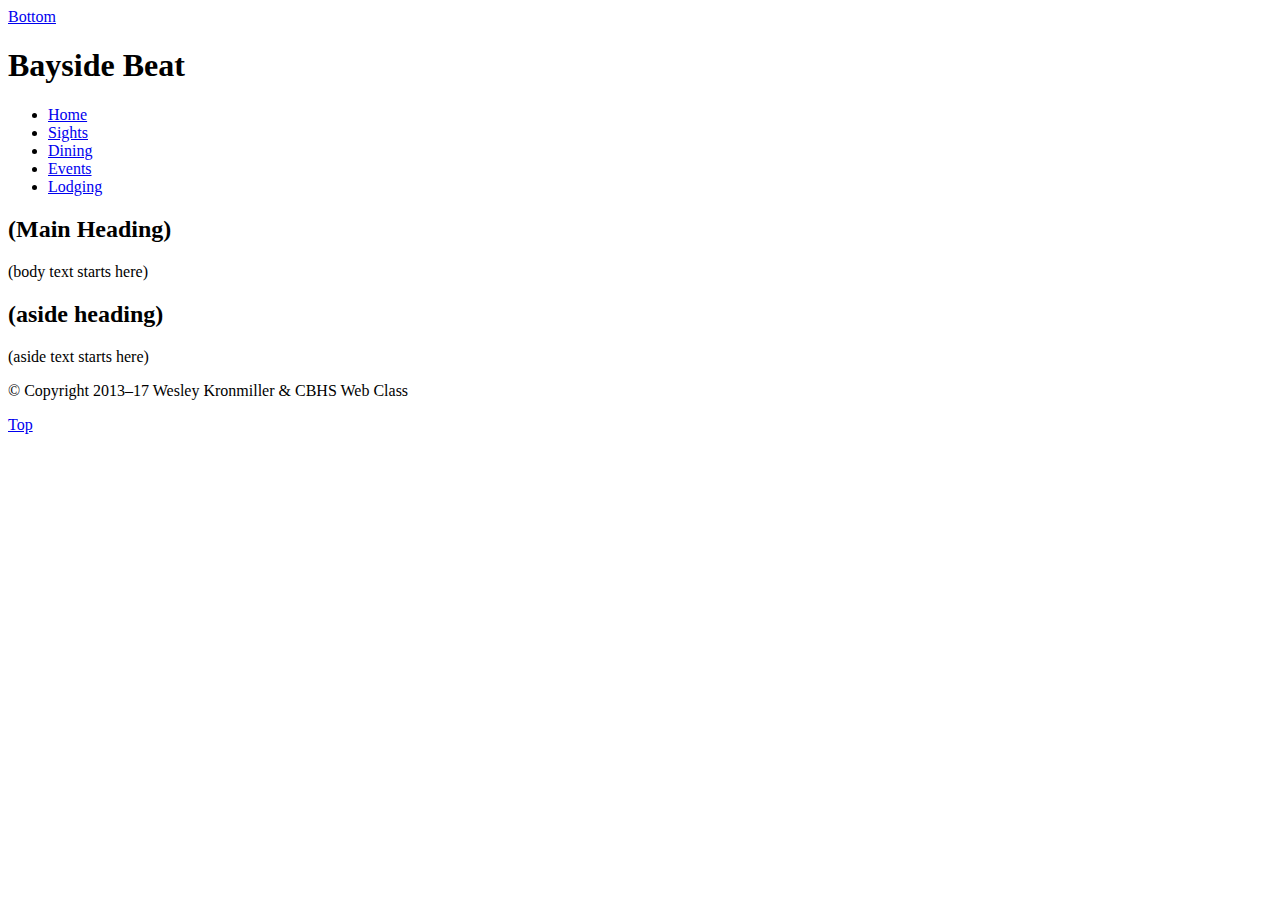
==== dining.html @ bae037e8 "Add files via upload" ====
<!doctype html>
<html>
	<head>
		<meta charset="utf-8" />
		<title>Bayside Beat - Home Page</title>
		<link href="styles/responsive.css" rel="stylesheet" type="text/css" />
	</head>

	<body>
		<div class="#wrapper" id="wrapper">
			<a href="#bottom" id="top">Bottom</a>

			<header class="#header" id="header">
				<h1>Bayside Beat</h1>

				<nav class="#nav" id="nav">
				  <ul>
					<li><a href="index.html">Home</a></li>
					<li><a href="sights.html">Sights</a></li>
					<li><a href="dining.html">Dining</a></li>
					<li><a href="events.html">Events</a></li>
					<li><a href="lodging.html">Lodging</a></li>
				  </ul>
				</nav>
			</header>
			
			<main class="#main" id="main">
				
				<h2>(Main Heading)</h2>
				
				<p>	
					(body text starts here)
				</p>
			</main>
	  	
		  	<aside class="#aside" id="aside">
				<h2>(aside heading)</h2>
				<p>
				(aside text starts here)	
				</p>
			</aside>
			
			<footer class="#footer" id="footer">
				<p>
					&copy; Copyright 2013–17 Wesley Kronmiller &amp; CBHS Web Class
				</p>
			</footer>
			<a href="#top" id="bottom">Top</a>
		</div>
	</body>
</html>
---- styles/responsive.css ----
@charset "utf-8";
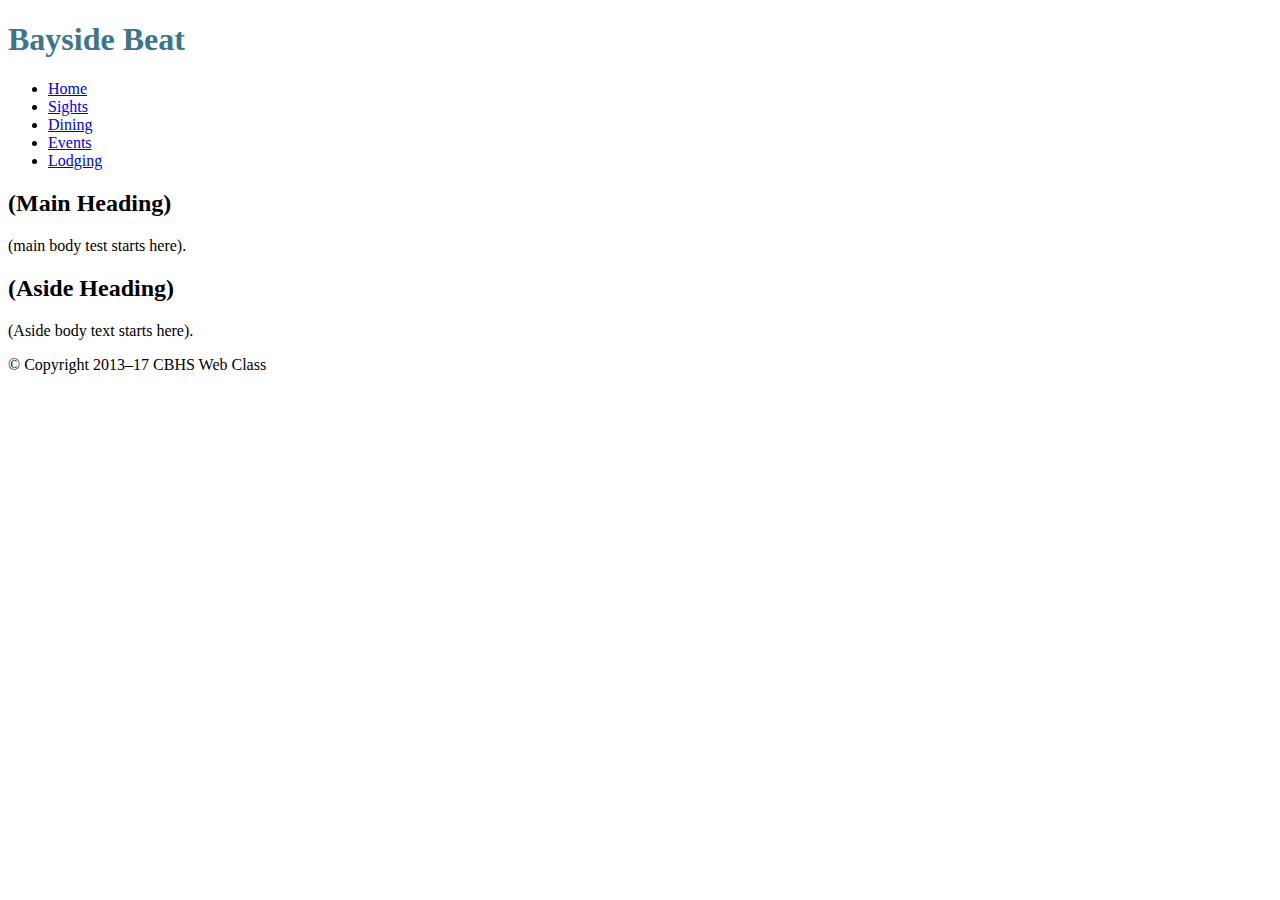
==== commit c7bff573: "Add files via upload" ====
--- a/dining.html
+++ b/dining.html
@@ -1,51 +1,36 @@
-<!doctype html>
-<html>
-	<head>
-		<meta charset="utf-8" />
-		<title>Bayside Beat - Home Page</title>
-		<link href="styles/responsive.css" rel="stylesheet" type="text/css" />
-	</head>
-
-	<body>
-		<div class="#wrapper" id="wrapper">
-			<a href="#bottom" id="top">Bottom</a>
-
-			<header class="#header" id="header">
-				<h1>Bayside Beat</h1>
-
-				<nav class="#nav" id="nav">
-				  <ul>
-					<li><a href="index.html">Home</a></li>
-					<li><a href="sights.html">Sights</a></li>
-					<li><a href="dining.html">Dining</a></li>
-					<li><a href="events.html">Events</a></li>
-					<li><a href="lodging.html">Lodging</a></li>
-				  </ul>
-				</nav>
-			</header>
-			
-			<main class="#main" id="main">
-				
-				<h2>(Main Heading)</h2>
-				
-				<p>	
-					(body text starts here)
-				</p>
-			</main>
-	  	
-		  	<aside class="#aside" id="aside">
-				<h2>(aside heading)</h2>
-				<p>
-				(aside text starts here)	
-				</p>
-			</aside>
-			
-			<footer class="#footer" id="footer">
-				<p>
-					&copy; Copyright 2013–17 Wesley Kronmiller &amp; CBHS Web Class
-				</p>
-			</footer>
-			<a href="#top" id="bottom">Top</a>
-		</div>
-	</body>
-</html>
+<!doctype html>
+<html>
+<head>
+<meta charset="utf-8">
+<title>Bayside Beat - Dining Page</title>
+<link href="styles/responsive.css" rel="stylesheet" type="text/css">
+</head>
+
+<body>
+<div class="#wrapper" id="wrapper">
+<header class="#header" id="header">
+  <h1>Bayside Beat</h1>
+  <nav class="#nav" id="nav">
+  <ul>
+    <li><a href="index.html">Home</a></li>
+    <li><a href="sights.html">Sights</a></li>
+    <li><a href="dining.html">Dining</a></li>
+    <li><a href="events.html">Events</a></li>
+    <li><a href="lodging.html">Lodging</a></li>
+  </ul>
+  </nav>
+</header>
+<main class="#main" id="main">
+  <h2>(Main Heading)  </h2>
+  <p>(main body test starts here).</p>
+</main>
+<aside class="#aside" id="aside">
+  <h2>(Aside Heading)  </h2>
+  <p>(Aside body text starts here).  </p>
+</aside>
+<footer class="#footer" id="footer">
+  <p>&copy; Copyright 2013–17 CBHS Web Class</p>
+</footer>
+</div>
+</body>
+</html>
--- a/styles/responsive.css
+++ b/styles/responsive.css
@@ -1 +1,5 @@
-@charset "utf-8";
+@charset "utf-8";
+h1 {
+	color: #3D768C
+	
+}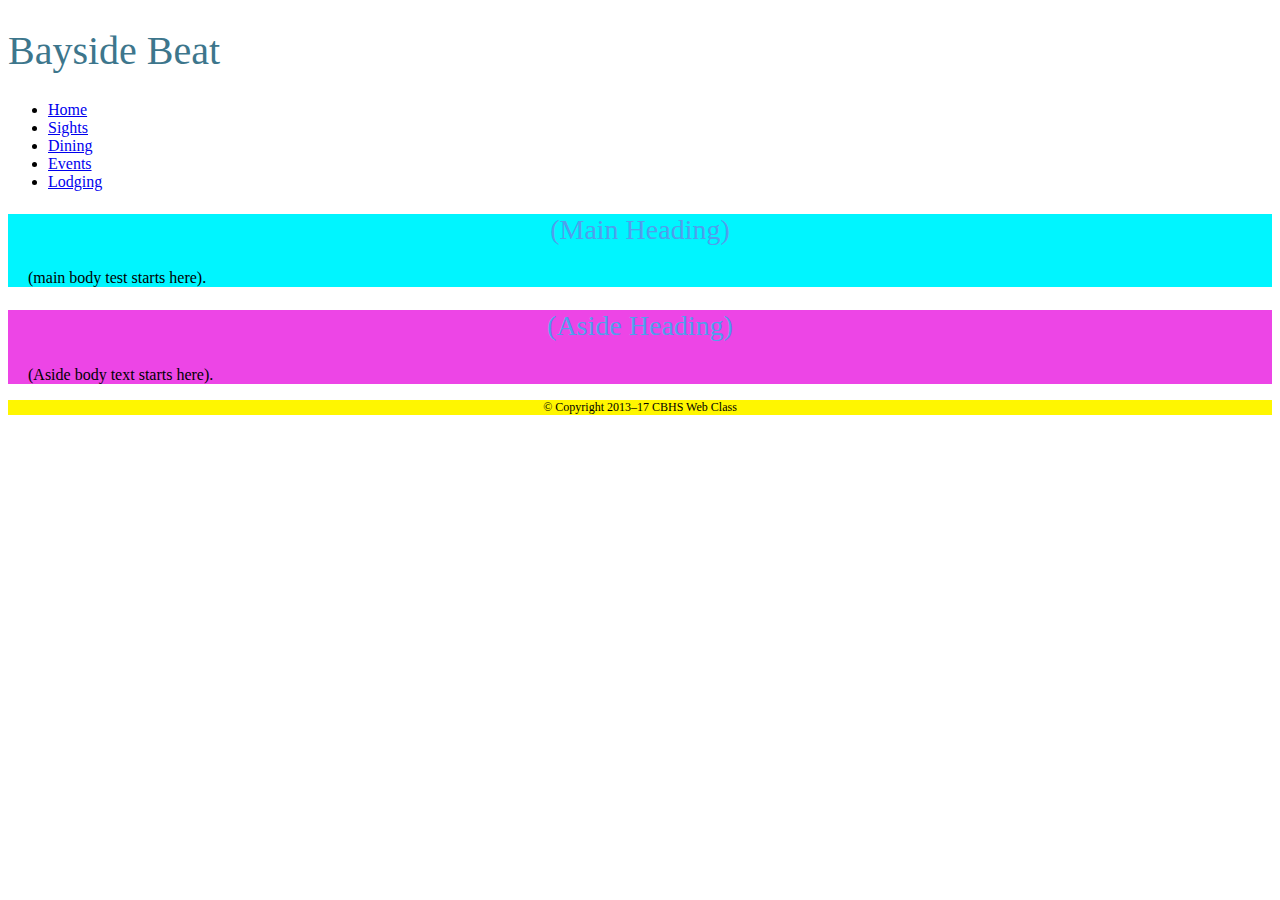
==== commit 6bdfdf4e: "Merge pull request #5 from The-Bob/master" ====
--- a/dining.html
+++ b/dining.html
@@ -1,36 +1,38 @@
-<!doctype html>
-<html>
-<head>
-<meta charset="utf-8">
-<title>Bayside Beat - Dining Page</title>
-<link href="styles/responsive.css" rel="stylesheet" type="text/css">
-</head>
-
-<body>
-<div class="#wrapper" id="wrapper">
-<header class="#header" id="header">
-  <h1>Bayside Beat</h1>
-  <nav class="#nav" id="nav">
-  <ul>
-    <li><a href="index.html">Home</a></li>
-    <li><a href="sights.html">Sights</a></li>
-    <li><a href="dining.html">Dining</a></li>
-    <li><a href="events.html">Events</a></li>
-    <li><a href="lodging.html">Lodging</a></li>
-  </ul>
-  </nav>
-</header>
-<main class="#main" id="main">
-  <h2>(Main Heading)  </h2>
-  <p>(main body test starts here).</p>
-</main>
-<aside class="#aside" id="aside">
-  <h2>(Aside Heading)  </h2>
-  <p>(Aside body text starts here).  </p>
-</aside>
-<footer class="#footer" id="footer">
-  <p>&copy; Copyright 2013–17 CBHS Web Class</p>
-</footer>
-</div>
-</body>
-</html>
+<!doctype html>
+<html>
+<head>
+<meta charset="utf-8">
+<title>Bayside Beat - Dining Page</title>
+<link href="styles/responsive.css" rel="stylesheet" type="text/css">
+<!--The following script tag downloads a font from the Adobe Edge Web Fonts server for use within the web page. We recommend that you do not modify it.--><script>var
+__adobewebfontsappname__="dreamweaver"</script><script src="http://use.edgefonts.net/butcherman:n4:default;astloch:n4:default;fredericka-the-great:n4:default;monoton:n4:default;source-code-pro:n2:default.js" type="text/javascript"></script>
+</head>
+
+<body>
+<div class="#wrapper" id="wrapper">
+<header class="#header" id="header">
+  <h1>Bayside Beat</h1>
+  <nav class="#nav" id="nav">
+  <ul>
+    <li><a href="index.html">Home</a></li>
+    <li><a href="sights.html">Sights</a></li>
+    <li><a href="dining.html">Dining</a></li>
+    <li><a href="events.html">Events</a></li>
+    <li><a href="lodging.html">Lodging</a></li>
+  </ul>
+  </nav>
+</header>
+<main class="#main" id="main">
+  <h2>(Main Heading)  </h2>
+  <p>(main body test starts here).</p>
+</main>
+<aside class="#aside" id="aside">
+  <h2>(Aside Heading)  </h2>
+  <p>(Aside body text starts here).  </p>
+</aside>
+<footer class="#footer" id="footer">
+  <p>&copy; Copyright 2013–17 CBHS Web Class</p>
+</footer>
+</div>
+</body>
+</html>
--- a/styles/responsive.css
+++ b/styles/responsive.css
@@ -1,5 +1,37 @@
 @charset "utf-8";
 h1 {
-	color: #3D768C
+	color: #3D768C;
+	font-family: astloch;
+	font-style: normal;
+	font-weight: 400;
+	font-size: 250%;
+}
+h2 {
+	color: #509FEC;
+	font-family: monoton;
+	font-weight: 100;
+	font-size: 175%;
+	text-align: center; 
+}
+p {
+	margin-left: 20px;
+	margin-right: 20px;
+	font-family: "source-code-pro";
+	font-style: normal;
+	font-weight: 200;
+}
+main {
+	background-color: #00F5FF;	
+}
+
+aside {
+	background-color: #ED45E6;
+}
+
+footer {
+	color: #000000;
+	font-size: 75%;
+	background-color: #FFF600;
+	text-align: center;
 	
 }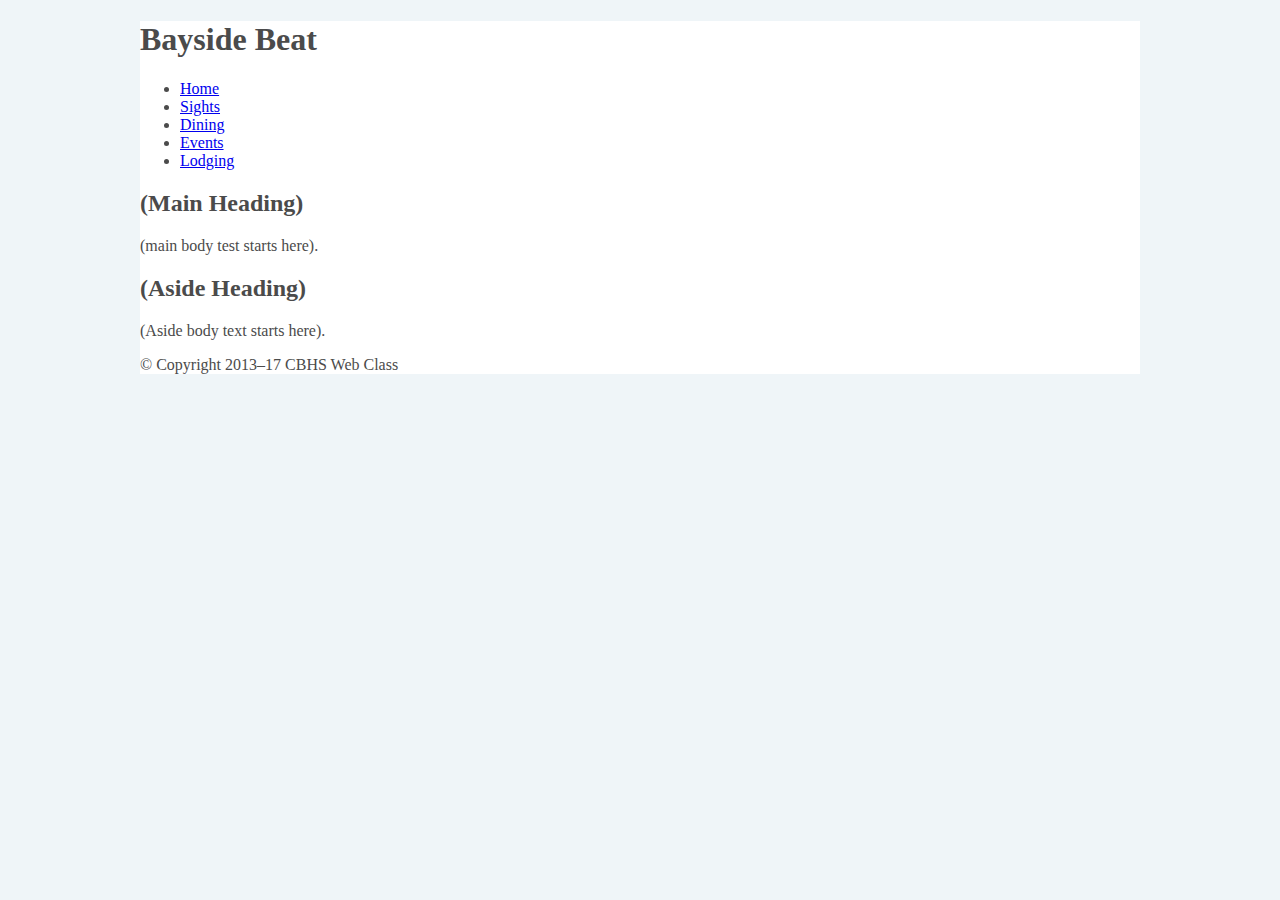
==== commit 9152f101: "Add files via upload" ====
--- a/dining.html
+++ b/dining.html
@@ -5,7 +5,7 @@
 <title>Bayside Beat - Dining Page</title>
 <link href="styles/responsive.css" rel="stylesheet" type="text/css">
 <!--The following script tag downloads a font from the Adobe Edge Web Fonts server for use within the web page. We recommend that you do not modify it.--><script>var
-__adobewebfontsappname__="dreamweaver"</script><script src="http://use.edgefonts.net/butcherman:n4:default;astloch:n4:default;fredericka-the-great:n4:default;monoton:n4:default;source-code-pro:n2:default.js" type="text/javascript"></script>
+__adobewebfontsappname__="dreamweaver"</script><script src="http://use.edgefonts.net/butcherman:n4:default;astloch:n4:default;fredericka-the-great:n4:default;monoton:n4:default;source-code-pro:n2,n4:default.js" type="text/javascript"></script>
 </head>
 
 <body>
--- a/styles/responsive.css
+++ b/styles/responsive.css
@@ -1,37 +1,15 @@
 @charset "utf-8";
-h1 {
-	color: #3D768C;
-	font-family: astloch;
+body {
+	color: #4B4B4B;
+	font-family: source-code-pro;
 	font-style: normal;
 	font-weight: 400;
-	font-size: 250%;
+	background: #EFF5F8;
 }
-h2 {
-	color: #509FEC;
-	font-family: monoton;
-	font-weight: 100;
-	font-size: 175%;
-	text-align: center; 
-}
-p {
-	margin-left: 20px;
-	margin-right: 20px;
-	font-family: "source-code-pro";
-	font-style: normal;
-	font-weight: 200;
-}
-main {
-	background-color: #00F5FF;	
-}
-
-aside {
-	background-color: #ED45E6;
-}
-
-footer {
-	color: #000000;
-	font-size: 75%;
-	background-color: #FFF600;
-	text-align: center;
-	
+#wrapper {
+	width: 100%;
+	max-width: 1000px;
+	margin-left: auto;
+	margin-right: auto;
+	background: #FFFFFF;
 }